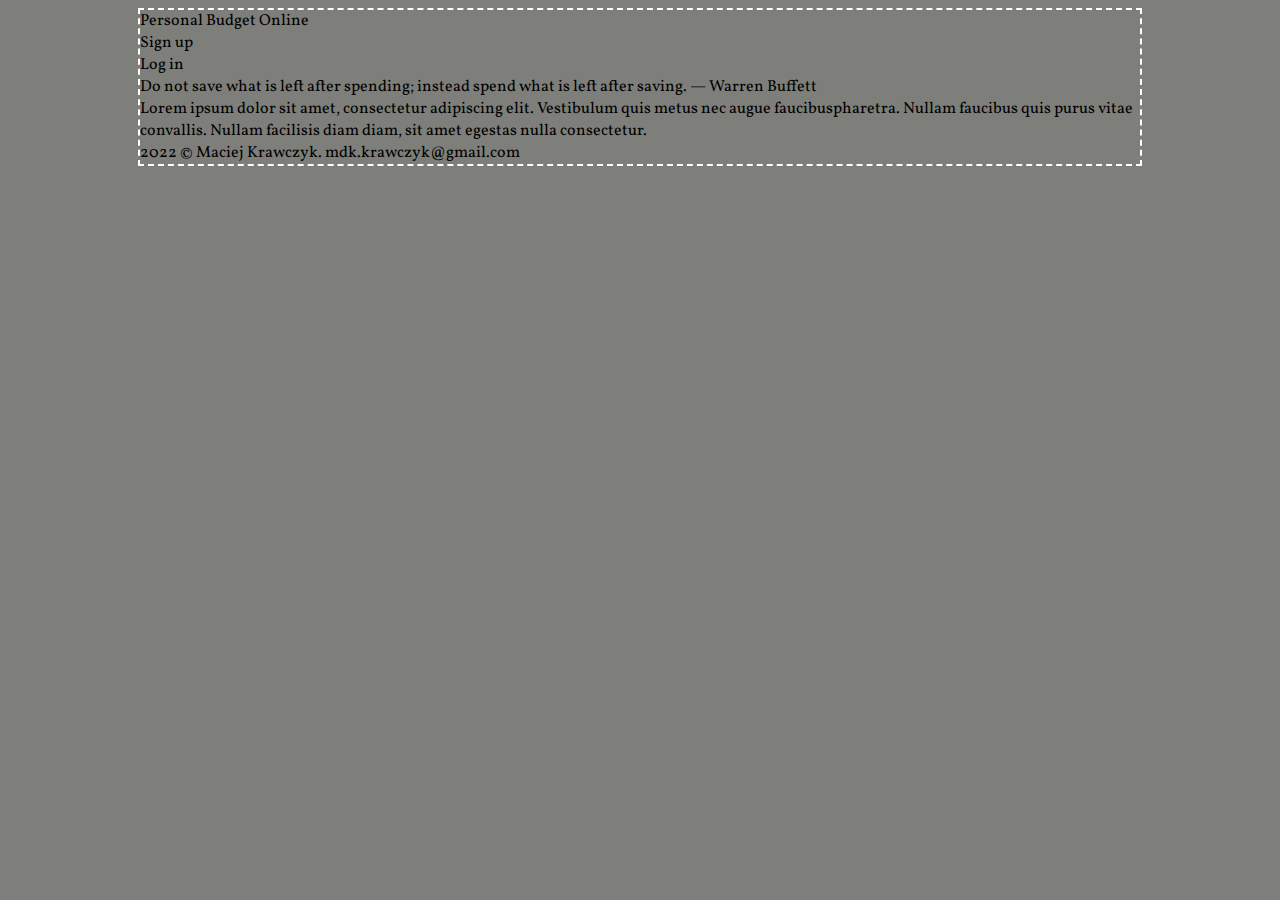
==== index.html @ 2eff4d94 "the general structure of a page" ====
<!DOCTYPE html>
<html lang="en">

<head>
    <meta charset="UTF-8">
    <meta http-equiv="X-UA-Compatible" content="IE=edge, chrome=1">
    <meta name="viewport" content="width=device-width, initial-scale=1.0">

    <title>Personal Budget Online</title>

    <meta name="description" content="Easy way to start managing the budget." />
    <meta name="keywords"
        content="money, money management, personal cash flow, spending, incomes, controlling, monitoring, being wealthy, not poor" />

    <link rel="stylesheet" href="style.css" type="text/css" />

    <link href="https://fonts.googleapis.com/css2?family=Vollkorn:wght@400;500;700&display=swap" rel="stylesheet">

</head>

<body>

    <div id="container">
        <div class="rectangle">
            <div id="logo">
                Personal Budget Online
            </div>
        </div>
        <div class="square">
            <div id="signUpTile">
                Sign up
            </div>
            <div id="logInTile">
                Log in
            </div>
            <div style="clear: both;"></div>
            <div id="quoteTile">
                Do not save what is left after spending; instead spend what is left after saving. ― Warren Buffett
            </div>
        </div>
        <div class="square">
            <div id="aboutPersonalBudgetTile">
                Lorem ipsum dolor sit amet, consectetur adipiscing elit. Vestibulum quis metus nec augue
                faucibuspharetra. Nullam faucibus quis purus vitae convallis. Nullam facilisis diam diam, sit amet
                egestas nulla
                consectetur.
            </div>
        </div>
        <div style="clear: both;"></div>
        <div class="rectangle">
            2022 &copy; Maciej Krawczyk. mdk.krawczyk@gmail.com
        </div>
    </div>

</body>

</html>
---- style.css ----
body {
    background-color: #7e7f7a;
    font-family: 'Vollkorn', serif;
}

#container {
    width: 1000px;
    margin-left: auto;
    margin-right: auto;
    border: 2px dashed white;
}
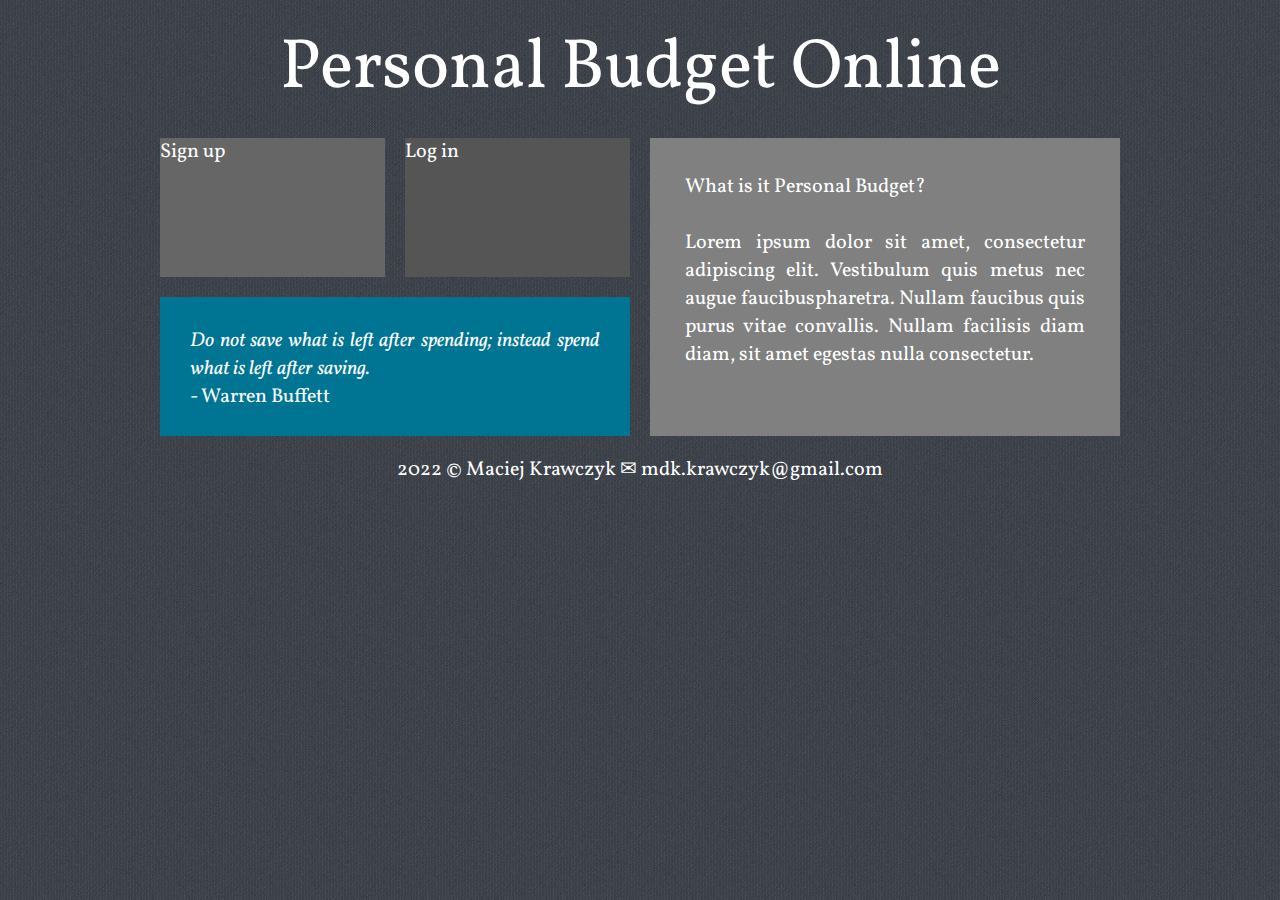
==== commit 924c14bb: "created div .square #footer #quoteTile #aboutPersonalBudgetTile" ====
--- a/index.html
+++ b/index.html
@@ -21,10 +21,8 @@
 <body>
 
     <div id="container">
-        <div class="rectangle">
-            <div id="logo">
-                Personal Budget Online
-            </div>
+        <div id="logo">
+            Personal Budget Online
         </div>
         <div class="square">
             <div id="signUpTile">
@@ -35,20 +33,24 @@
             </div>
             <div style="clear: both;"></div>
             <div id="quoteTile">
-                Do not save what is left after spending; instead spend what is left after saving. ― Warren Buffett
+                <i>Do not save what is left after spending; instead spend what is left after saving.</i>
+                <br />
+                - Warren Buffett
             </div>
         </div>
         <div class="square">
             <div id="aboutPersonalBudgetTile">
+                What is it Personal Budget?
+                <br />
+                <br />
                 Lorem ipsum dolor sit amet, consectetur adipiscing elit. Vestibulum quis metus nec augue
                 faucibuspharetra. Nullam faucibus quis purus vitae convallis. Nullam facilisis diam diam, sit amet
-                egestas nulla
-                consectetur.
+                egestas nulla consectetur.
             </div>
         </div>
         <div style="clear: both;"></div>
-        <div class="rectangle">
-            2022 &copy; Maciej Krawczyk. mdk.krawczyk@gmail.com
+        <div id="footer">
+            2022 &copy; Maciej Krawczyk &#9993; mdk.krawczyk@gmail.com
         </div>
     </div>
 
--- a/style.css
+++ b/style.css
@@ -1,11 +1,64 @@
 body {
-    background-color: #7e7f7a;
+    background-image: url(img/denim.png);
+    color: #ffffff;
     font-family: 'Vollkorn', serif;
+    font-size: 20px;
 }
 
 #container {
     width: 1000px;
     margin-left: auto;
     margin-right: auto;
-    border: 2px dashed white;
+}
+
+#logo {
+    width: 960px;
+    margin: 20px;
+    font-size: 70px;
+    text-align: center;
+}
+
+.square {
+    width: 470px;
+    margin-left: 20px;
+    float: left;
+}
+
+#signUpTile {
+    width: 225px;
+    height: 139px;
+    margin-left: none;
+    float: left;
+    background-color: #666666;
+}
+
+#logInTile {
+    width: 225px;
+    height: 139px;
+    margin-left: 20px;
+    float: left;
+    background-color: #555555;
+}
+
+#quoteTile {
+    width: 410px;
+    height: 79px;
+    margin-top: 20px;
+    background-color: #007593;
+    text-align: justify;
+    padding: 30px;
+}
+
+#aboutPersonalBudgetTile {
+    width: 400px;
+    height: 228px;
+    background-color: gray;
+    text-align: justify;
+    padding: 35px;
+}
+
+#footer {
+    width: 960px;
+    margin: 20px;
+    text-align: center;
 }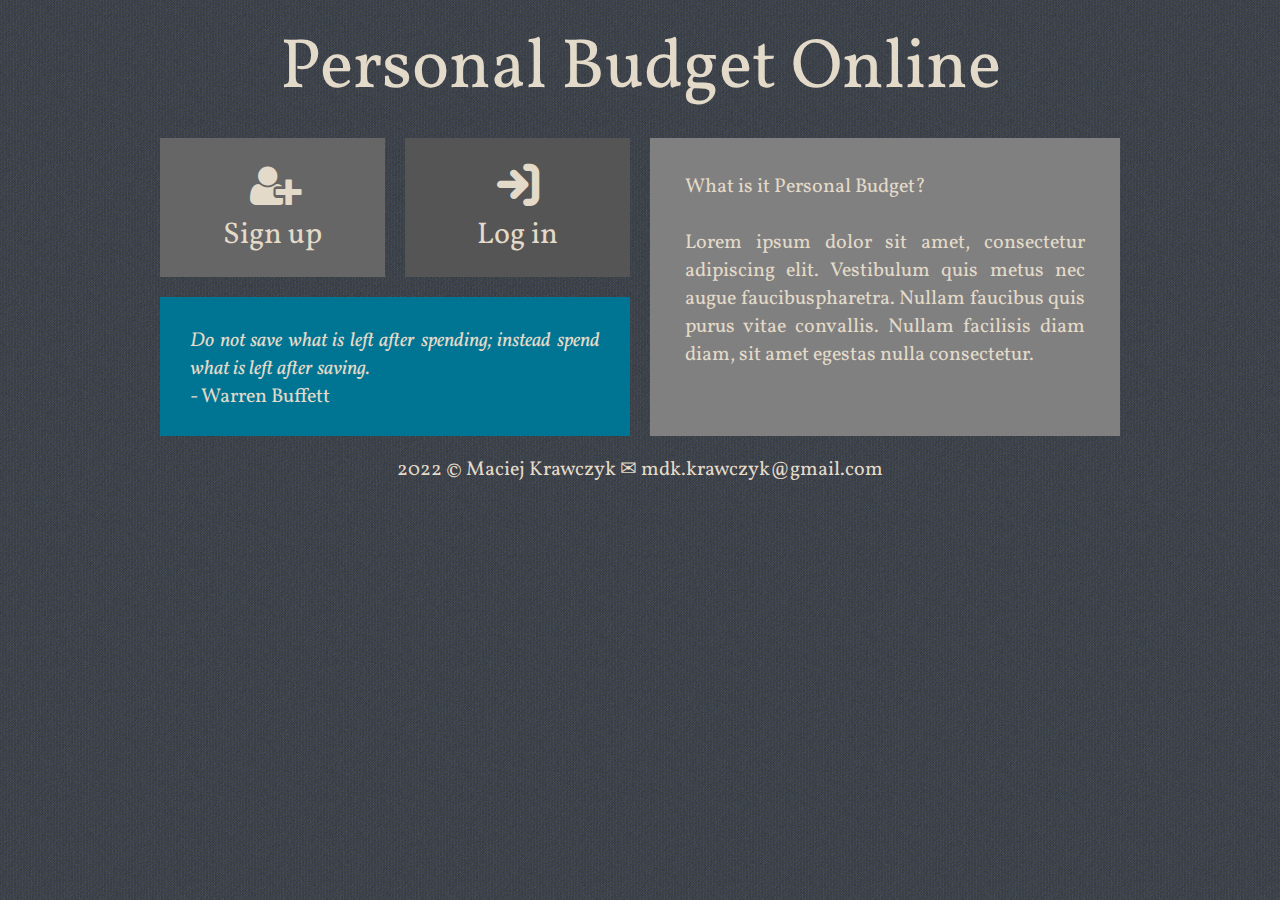
==== commit bca6b779: "added styles for sign up and sign in tiles" ====
--- a/index.html
+++ b/index.html
@@ -14,6 +14,8 @@
 
     <link rel="stylesheet" href="style.css" type="text/css" />
 
+    <link rel="stylesheet" href="css/fontello.css" type="text/css" />
+
     <link href="https://fonts.googleapis.com/css2?family=Vollkorn:wght@400;500;700&display=swap" rel="stylesheet">
 
 </head>
@@ -26,9 +28,13 @@
         </div>
         <div class="square">
             <div id="signUpTile">
+                <i class="icon-user-plus"></i>
+                </br>
                 Sign up
             </div>
             <div id="logInTile">
+                <i class="icon-login-1"></i>
+                </br>
                 Log in
             </div>
             <div style="clear: both;"></div>
--- a/style.css
+++ b/style.css
@@ -1,6 +1,6 @@
 body {
     background-image: url(img/denim.png);
-    color: #ffffff;
+    color: #e3dac9;
     font-family: 'Vollkorn', serif;
     font-size: 20px;
 }
@@ -26,18 +26,34 @@
 
 #signUpTile {
     width: 225px;
-    height: 139px;
+    height: 114px;
     margin-left: none;
     float: left;
     background-color: #666666;
+    font-size: 30px;
+    text-align: center;
+    padding-top: 25px;
+}
+
+#signUpTile:hover {
+    background-color: #777777;
+    cursor: pointer;
 }
 
 #logInTile {
     width: 225px;
-    height: 139px;
+    height: 114px;
     margin-left: 20px;
     float: left;
     background-color: #555555;
+    font-size: 30px;
+    text-align: center;
+    padding-top: 25px;
+}
+
+#logInTile:hover {
+    background-color: #777777;
+    cursor: pointer;
 }
 
 #quoteTile {
--- a/css/fontello.css
+++ b/css/fontello.css
@@ -0,0 +1,68 @@
+@font-face {
+  font-family: 'fontello';
+  src: url('../font/fontello.eot?13896986');
+  src: url('../font/fontello.eot?13896986#iefix') format('embedded-opentype'),
+    url('../font/fontello.woff2?13896986') format('woff2'),
+    url('../font/fontello.woff?13896986') format('woff'),
+    url('../font/fontello.ttf?13896986') format('truetype'),
+    url('../font/fontello.svg?13896986#fontello') format('svg');
+  font-weight: normal;
+  font-style: normal;
+}
+
+/* Chrome hack: SVG is rendered more smooth in Windozze. 100% magic, uncomment if you need it. */
+/* Note, that will break hinting! In other OS-es font will be not as sharp as it could be */
+/*
+@media screen and (-webkit-min-device-pixel-ratio:0) {
+  @font-face {
+    font-family: 'fontello';
+    src: url('../font/fontello.svg?13896986#fontello') format('svg');
+  }
+}
+*/
+[class^="icon-"]:before,
+[class*=" icon-"]:before {
+  font-family: "fontello";
+  font-style: normal;
+  font-weight: normal;
+  speak: never;
+
+  display: inline-block;
+  text-decoration: inherit;
+  width: 1em;
+  margin-right: .2em;
+  text-align: center;
+  /* opacity: .8; */
+
+  /* For safety - reset parent styles, that can break glyph codes*/
+  font-variant: normal;
+  text-transform: none;
+
+  /* fix buttons height, for twitter bootstrap */
+  line-height: 1em;
+
+  /* Animation center compensation - margins should be symmetric */
+  /* remove if not needed */
+  margin-left: .2em;
+
+  /* you can be more comfortable with increased icons size */
+  font-size: 45px;
+
+  /* Font smoothing. That was taken from TWBS */
+  -webkit-font-smoothing: antialiased;
+  -moz-osx-font-smoothing: grayscale;
+
+  /* Uncomment for 3D effect */
+  /* text-shadow: 1px 1px 1px rgba(127, 127, 127, 0.3); */
+}
+
+.icon-login-1:before {
+  content: '\f02c';
+}
+
+/* '' */
+.icon-user-plus:before {
+  content: '\f234';
+}
+
+/* '' */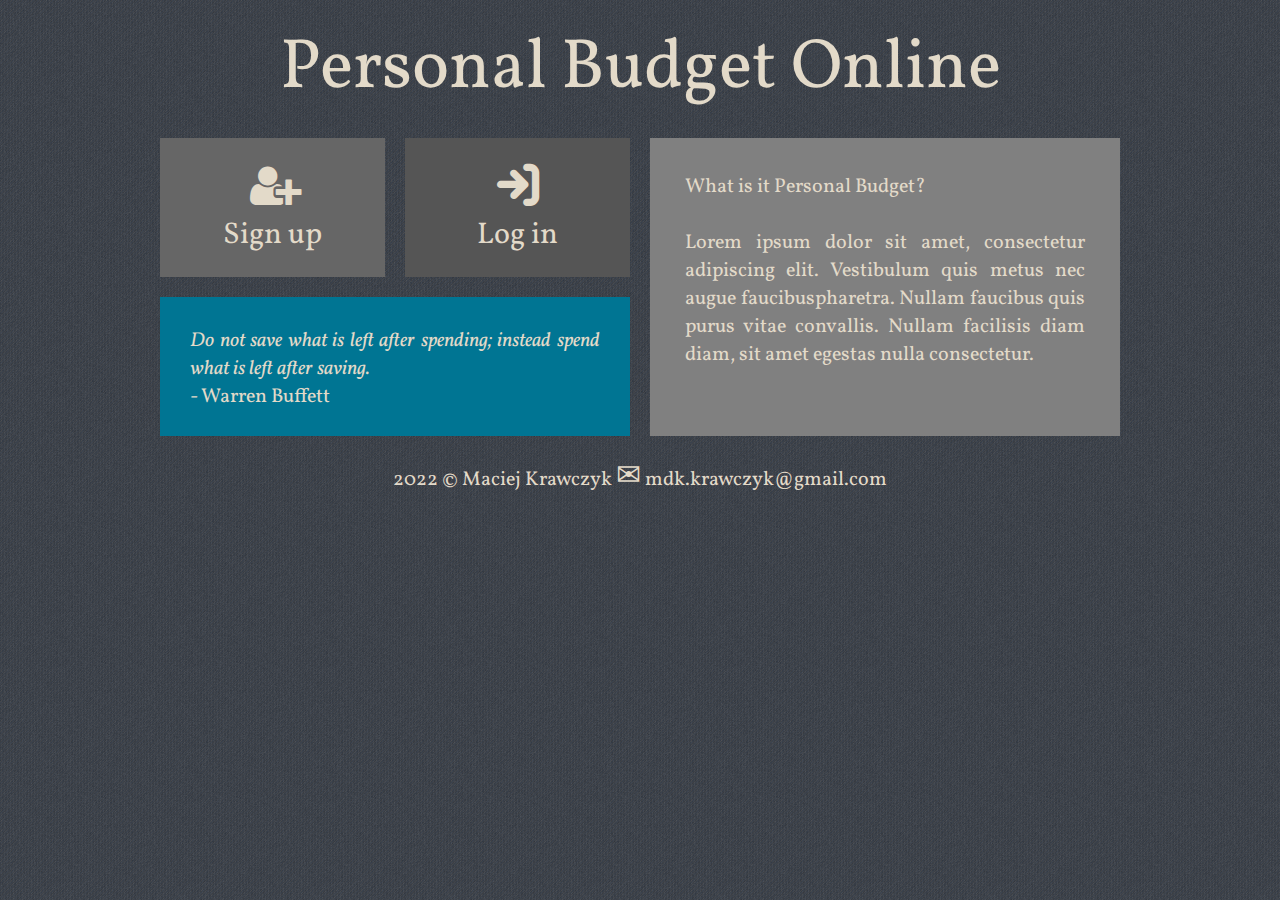
==== commit 65cd3477: "created style for footer" ====
--- a/index.html
+++ b/index.html
@@ -56,7 +56,8 @@
         </div>
         <div style="clear: both;"></div>
         <div id="footer">
-            2022 &copy; Maciej Krawczyk &#9993; mdk.krawczyk@gmail.com
+            2022 &copy; Maciej Krawczyk <span style="font-size: 30px;">&#9993;</span> <a
+                href="mailto:mdk.krawczyk@gmail.com">mdk.krawczyk@gmail.com</a>
         </div>
     </div>
 
--- a/style.css
+++ b/style.css
@@ -77,4 +77,9 @@
     width: 960px;
     margin: 20px;
     text-align: center;
+}
+
+#footer>a {
+    text-decoration: none;
+    color: #e3dac9;
 }